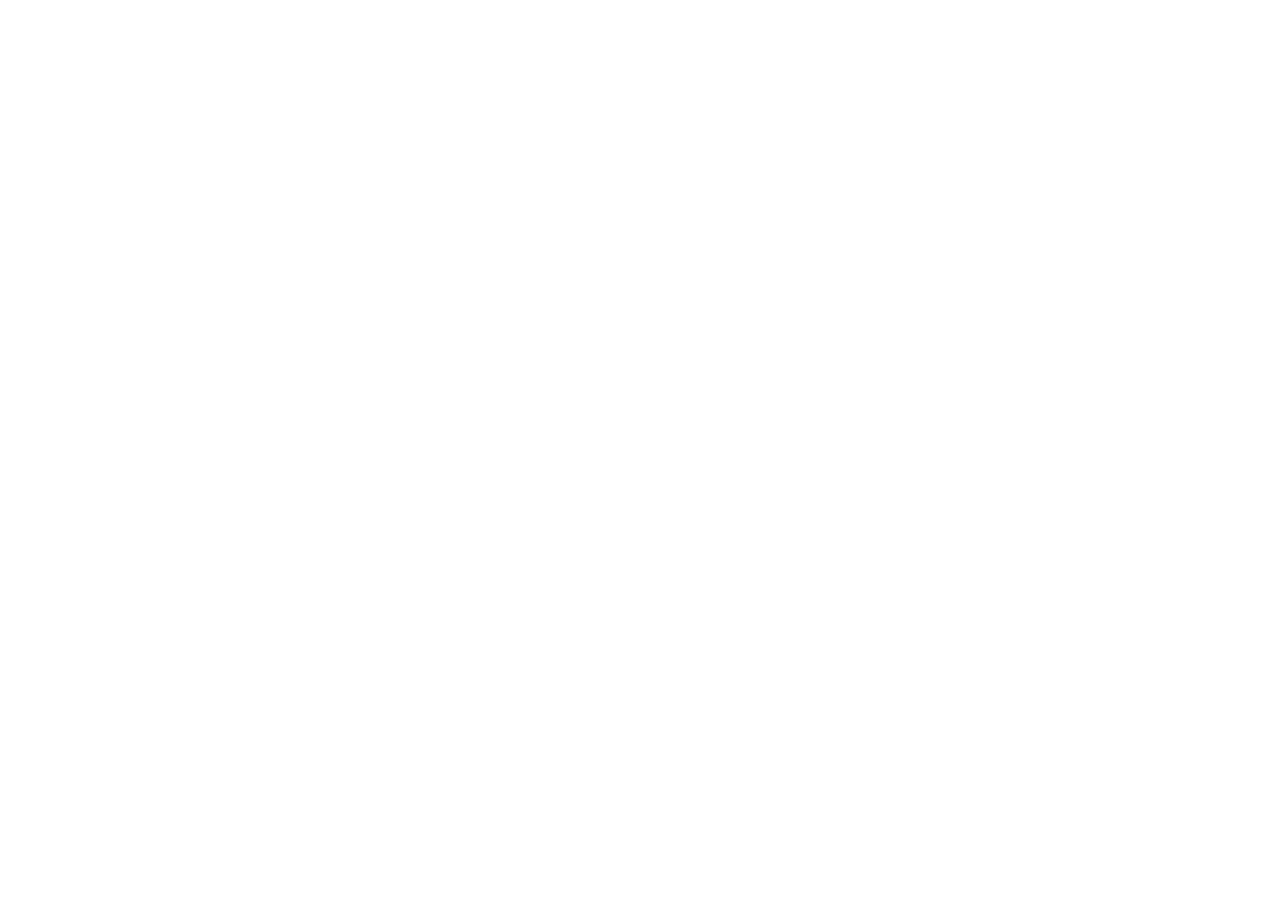
==== index.html @ e5170d85 "Add arquivos base" ====
<!DOCTYPE html>
<html lang="pt-br">
<head>
  <meta charset="UTF-8">
  <meta http-equiv="X-UA-Compatible" content="IE=edge">
  <meta name="viewport" content="width=device-width, initial-scale=1.0">
  <link rel="stylesheet" href="css/style.css">
  <title>Desenvolvimento web</title>
</head>
<body>
  
</body>
</html>
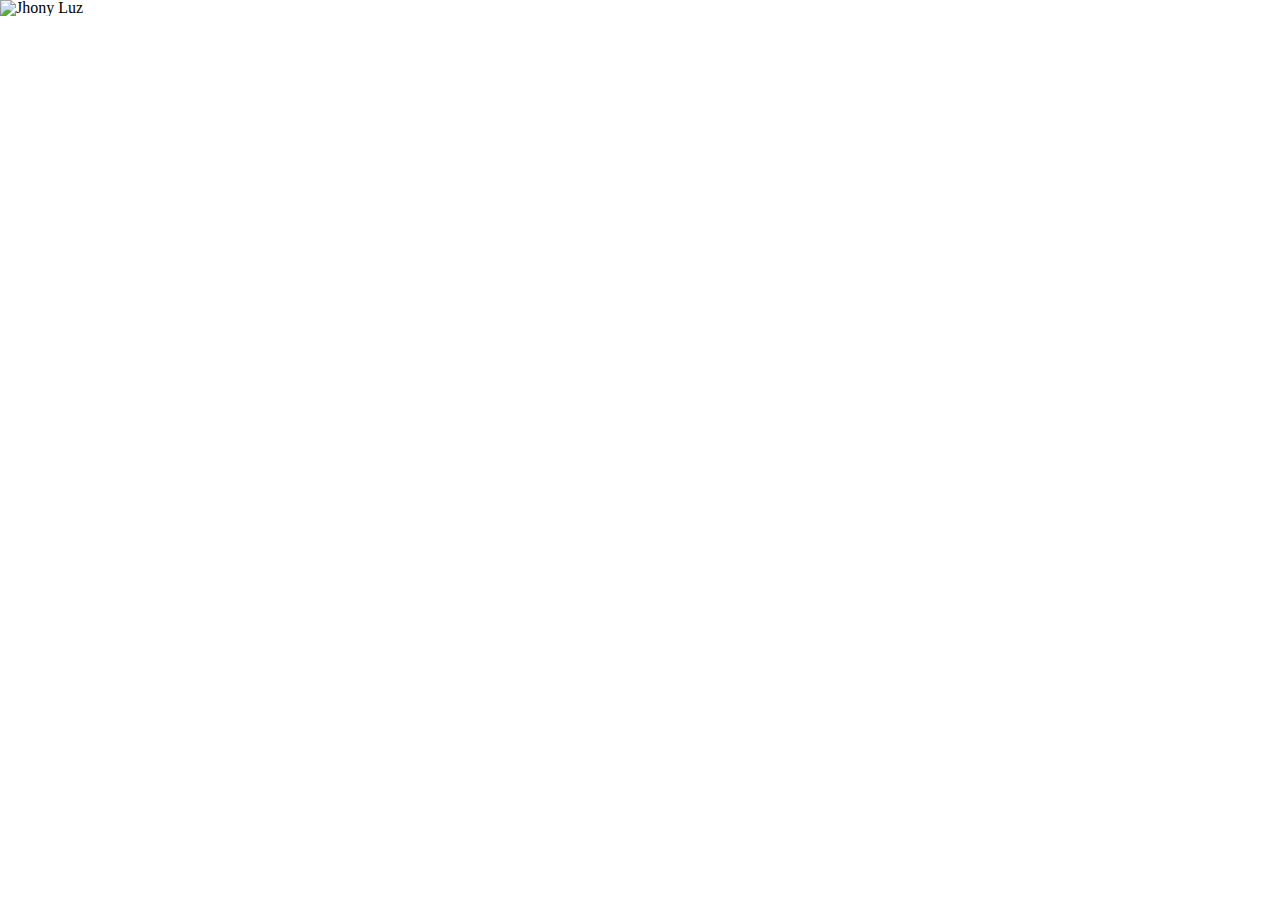
==== commit 74cbd8d4: "Add header" ====
--- a/index.html
+++ b/index.html
@@ -1,13 +1,23 @@
 <!DOCTYPE html>
 <html lang="pt-br">
-<head>
-  <meta charset="UTF-8">
-  <meta http-equiv="X-UA-Compatible" content="IE=edge">
-  <meta name="viewport" content="width=device-width, initial-scale=1.0">
-  <link rel="stylesheet" href="css/style.css">
-  <title>Desenvolvimento web</title>
-</head>
-<body>
-  
-</body>
-</html>+  <head>
+    <meta charset="UTF-8" />
+    <meta http-equiv="X-UA-Compatible" content="IE=edge" />
+    <meta name="viewport" content="width=device-width, initial-scale=1.0" />
+    <link rel="preconnect" href="https://fonts.googleapis.com" />
+    <link rel="preconnect" href="https://fonts.gstatic.com" crossorigin />
+    <link
+      href="https://fonts.googleapis.com/css2?family=Inter:wght@400;900&display=swap"
+      rel="stylesheet"
+    />
+    <link rel="stylesheet" href="css/reset.css" />
+    <link rel="stylesheet" href="css/style.css" />
+    <title>Portfolio Jhony luz</title>
+  </head>
+
+  <header class="perfil" >
+    <img class="img__perfil" src="https://github.com/JhonLight.png" alt="Jhony Luz" />
+  </header>
+
+  <body></body>
+</html>
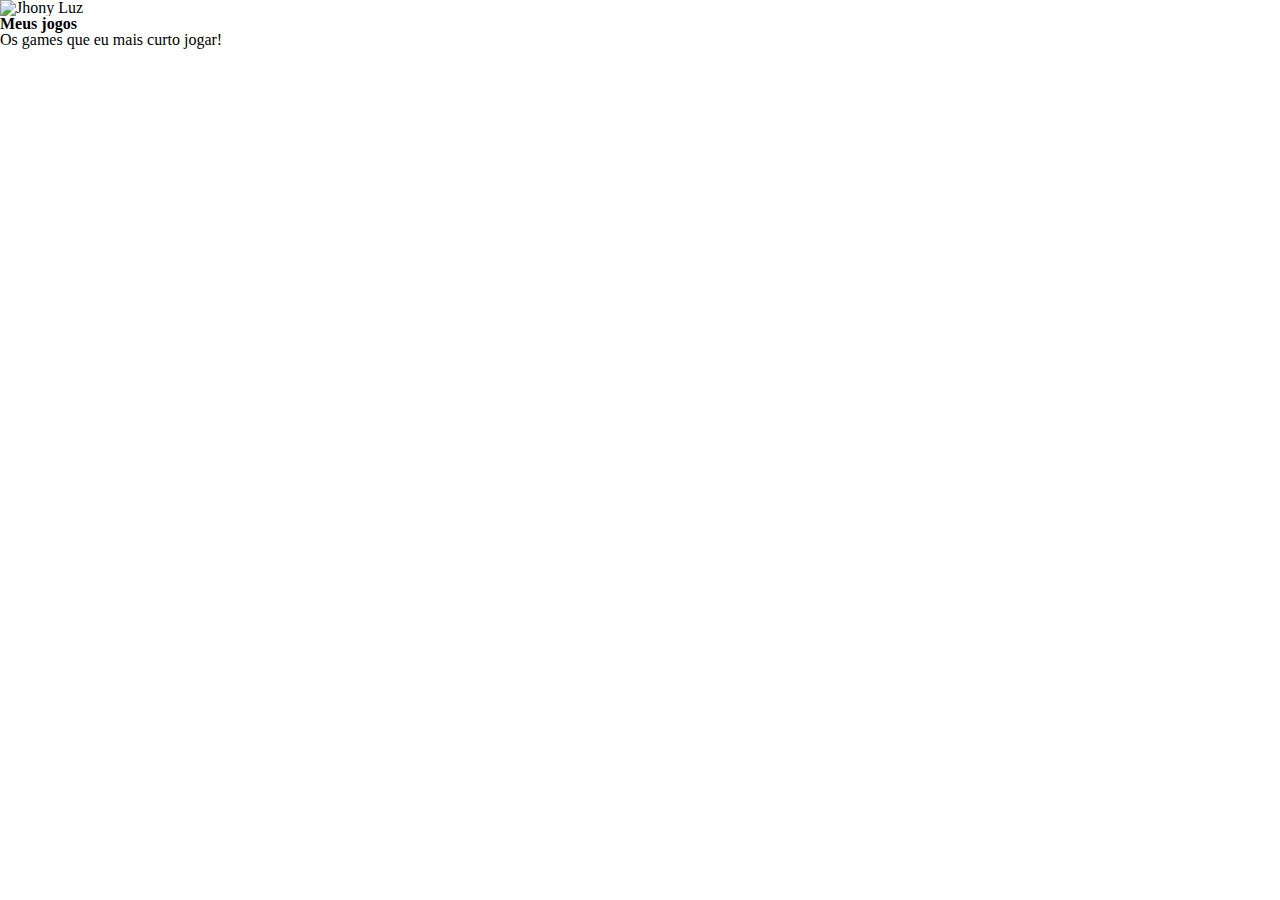
==== commit 6aa59786: "Html da seção dos projetos" ====
--- a/index.html
+++ b/index.html
@@ -15,9 +15,57 @@
     <title>Portfolio Jhony luz</title>
   </head>
 
-  <header class="perfil" >
-    <img class="img__perfil" src="https://github.com/JhonLight.png" alt="Jhony Luz" />
+  <header class="perfil">
+    <img
+      class="img__perfil"
+      src="https://github.com/JhonLight.png"
+      alt="Jhony Luz"
+    />
   </header>
 
+  <main >
+    <section >
+      <div >
+        <h2 >Meus jogos</h2>
+        <p >Os games que eu mais curto jogar!</p>
+
+        <ul >
+          <li>
+            <a
+              href=""
+              target="_blank"
+              rel="noopener noreferrer"
+              ><img
+                
+                src=""
+                alt=""
+            /></a>
+          </li>
+          <li>
+            <a
+              href=""
+              target="_blank"
+              rel="noopener noreferrer"
+              ><img
+                class=""
+                src=""
+                alt=""
+            /></a>
+          </li>
+          <li>
+            <a
+              href=""
+              target="_blank"
+              rel="noopener noreferrer"
+              ><img
+                class=""
+                src=""
+                alt=""
+            /></a>
+          </li>
+        </ul>
+      </div>
+    </section>
+  </main>
   <body></body>
 </html>
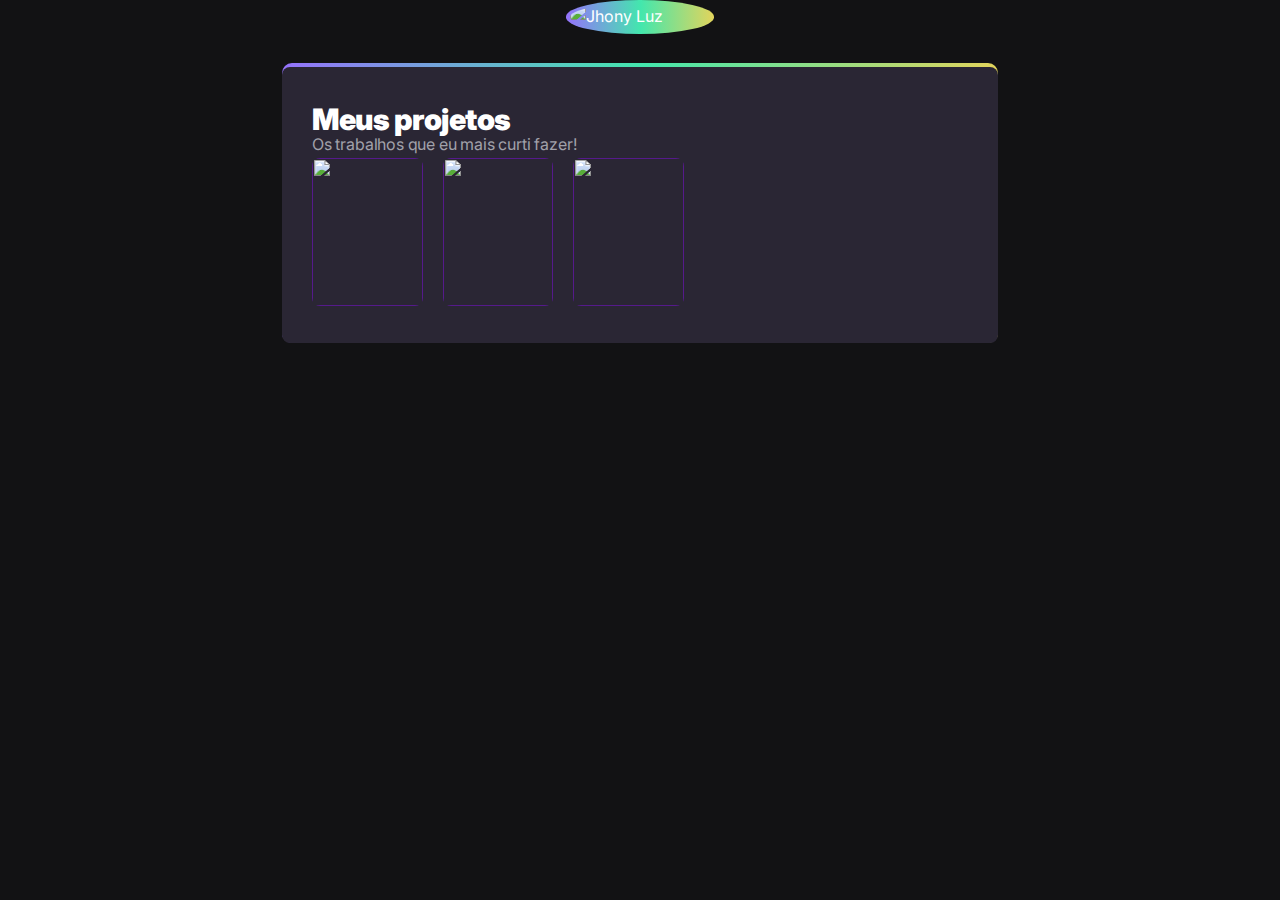
==== commit b303a700: "Css da sessão projetos" ====
--- a/index.html
+++ b/index.html
@@ -23,20 +23,20 @@
     />
   </header>
 
-  <main >
-    <section >
-      <div >
-        <h2 >Meus jogos</h2>
-        <p >Os games que eu mais curto jogar!</p>
+  <main class="main">
+    <section class="borda">
+      <div class="container">
+        <h2  class="titulo">Meus projetos</h2>
+        <p class="p">Os trabalhos que eu mais curti fazer!</p>
 
-        <ul >
+        <ul class="flex">
           <li>
             <a
               href=""
               target="_blank"
               rel="noopener noreferrer"
               ><img
-                
+              class="img__jogos"
                 src=""
                 alt=""
             /></a>
@@ -47,7 +47,7 @@
               target="_blank"
               rel="noopener noreferrer"
               ><img
-                class=""
+              class="img__jogos"
                 src=""
                 alt=""
             /></a>
@@ -58,7 +58,7 @@
               target="_blank"
               rel="noopener noreferrer"
               ><img
-                class=""
+              class="img__jogos"
                 src=""
                 alt=""
             /></a>
--- a/css/style.css
+++ b/css/style.css
@@ -0,0 +1,86 @@
+body {
+  height: 100vh;
+  background-image: url(../img/Fundo.svg);
+  background-position: top center;
+  /* BUSCA UMA MANEIRA DE DEIXA A IMG CENTRALIZADA*/
+  background-repeat: no-repeat;
+  background-size: 100% auto;
+  background-color: #121214;
+  font-family: 'Inter', sans-serif;
+  color: #ffffff;
+  line-height: 160%;
+}
+
+.perfil{
+  margin: auto;
+  box-sizing: border-box;
+  background-image: linear-gradient(90deg, #9572FC 0%, #43E7AD 50.52%, #E2D45C 100%);
+  width: 16.43vh;
+  border-radius: 50%;
+  display: flex;
+  padding: 4px;
+  transition: transform .3s;
+
+}
+
+
+.img__perfil{
+  width: 100%;
+  border-radius: 50%;
+  
+}
+
+.img__perfil:hover{
+  transform: scale(1.1);
+}
+
+.main {
+  max-width: 79.45vh;
+  width: 98%;
+  margin: 3.28vh auto;
+  display: grid;
+  gap: 3.28vh;
+ margin-bottom: 3.28vh;
+}
+
+.borda{
+  padding-top: 4px;
+  background-image: linear-gradient(90deg, #9572FC 0%, #43E7AD 50.52%, #E2D45C 100%);
+  border-radius: 10px;
+}
+
+.container{
+  background:#2A2634;
+  padding: 4.38vh 3.28vh 3.28vh;
+  border-radius: 8px;
+}
+
+.titulo {
+  font-weight: 900;
+  font-size: 3.28vh;
+  letter-spacing: -0.47px;
+  /* espaço entre as letras */
+}
+
+.p {
+  letter-spacing: -0.18px;
+  color: #A1A1AA;
+}
+
+.flex {
+  display: flex;
+  gap: 2.19vh;
+  flex-wrap: wrap;
+  
+}
+
+.img__jogos {
+  width: 12.32vh;
+  height: 16.43vh;
+  border-radius: 8px;
+  transition: transform .3s;
+}
+
+.img__jogos:hover {
+  transform: scale(1.1);
+}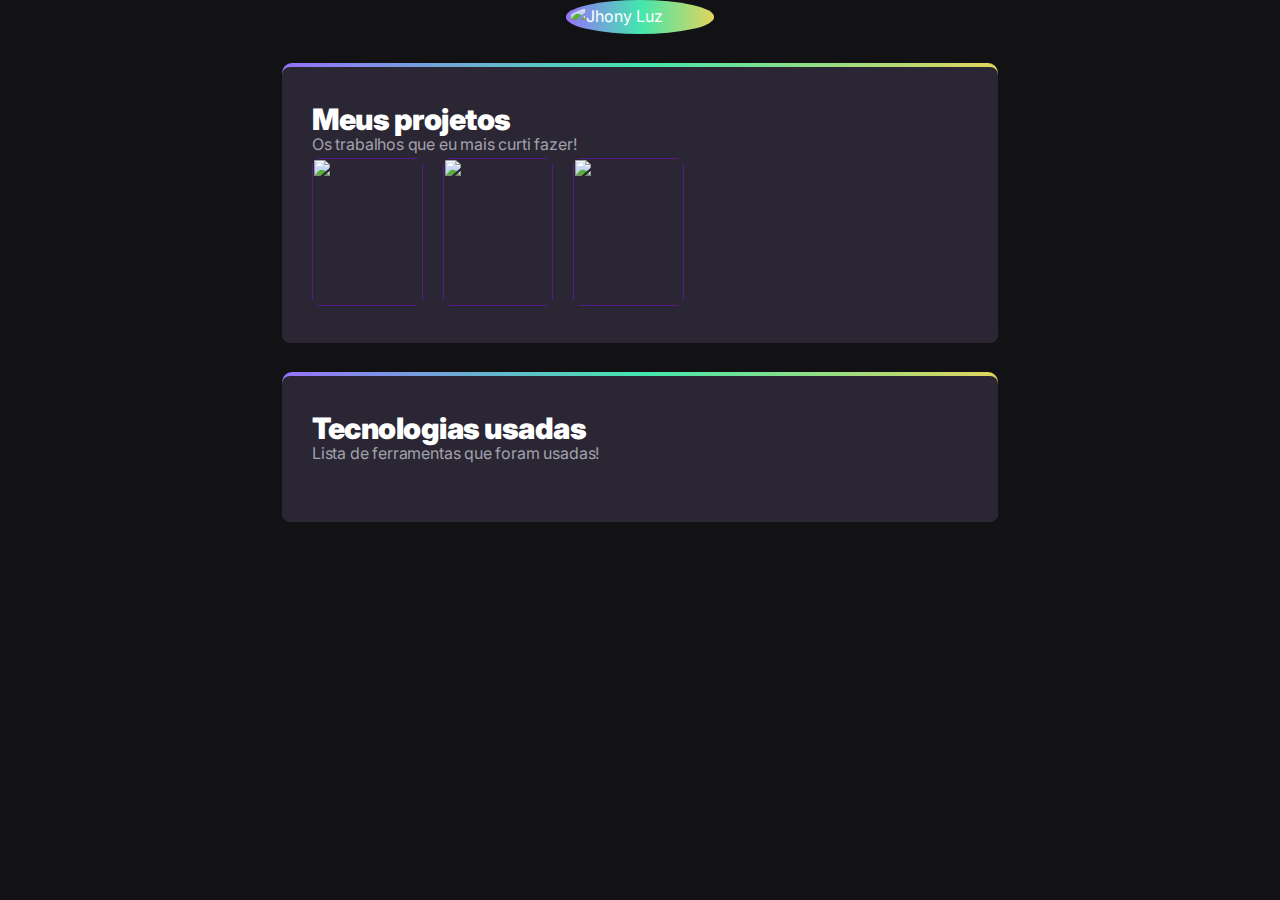
==== commit 80ba5d95: "Html da sessão de ferramentas" ====
--- a/index.html
+++ b/index.html
@@ -66,6 +66,49 @@
         </ul>
       </div>
     </section>
+
+    <section class="borda">
+      <div class="container">
+        <h2  class="titulo">Tecnologias usadas</h2>
+        <p class="p">Lista de ferramentas que foram usadas!</p>
+
+        <ul class="flex">
+          <li>
+            <a
+              href=""
+              target="_blank"
+              rel="noopener noreferrer"
+              ><img
+              class="img__canais"
+                src=""
+                alt=""
+            /></a>
+          </li>
+          <li>
+            <a
+              href=""
+              target="_blank"
+              rel="noopener noreferrer"
+              ><img
+              class="img__canais"
+                src=""
+                alt=""
+            /></a>
+          </li>
+          <li>
+            <a
+              href=""
+              target="_blank"
+              rel="noopener noreferrer"
+              ><img
+              class="img__canais"
+                src=""
+                alt=""
+            /></a>
+          </li>
+        </ul>
+      </div>
+    </section>
   </main>
   <body></body>
 </html>
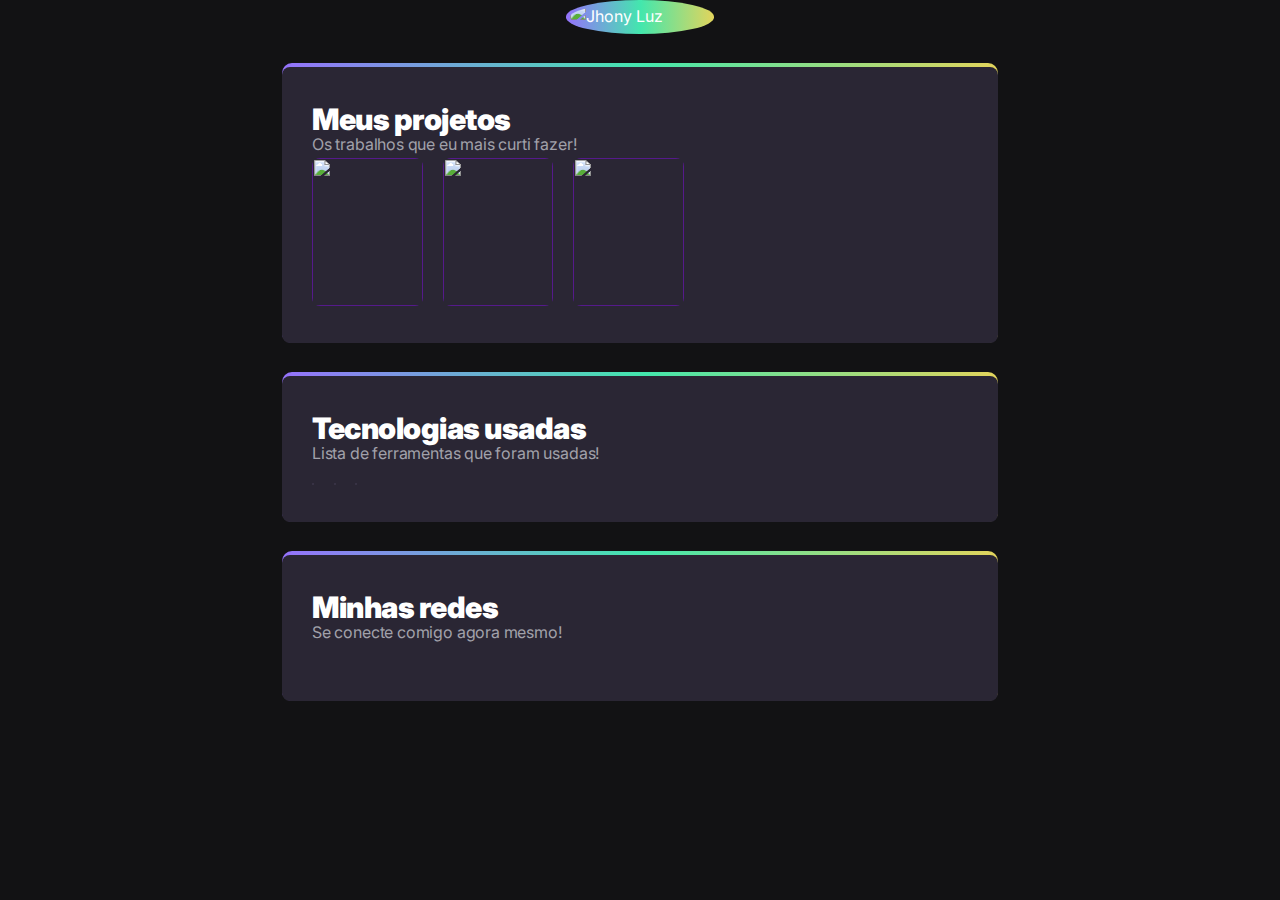
==== commit f784a7c1: "Html da sessão de redes sociais" ====
--- a/index.html
+++ b/index.html
@@ -14,6 +14,8 @@
     <link rel="stylesheet" href="css/style.css" />
     <title>Portfolio Jhony luz</title>
   </head>
+
+  <body>
 
   <header class="perfil">
     <img
@@ -109,6 +111,50 @@
         </ul>
       </div>
     </section>
+
+    <section class="borda">
+      <div class="container">
+        <h2  class="titulo">Minhas redes</h2>
+        <p class="p">Se conecte comigo agora mesmo!</p>
+
+        <ul class="flex">
+          <li>
+            <a
+              href=""
+              target="_blank"
+              rel="noopener noreferrer"
+              ><img
+              class="img__redes"
+                src=""
+                alt=""
+            /></a>
+          </li>
+          <li>
+            <a
+              href=""
+              target="_blank"
+              rel="noopener noreferrer"
+              ><img
+              class="img__redes"
+                src=""
+                alt=""
+            /></a>
+          </li>
+          <li>
+            <a
+              href=""
+              target="_blank"
+              rel="noopener noreferrer"
+              ><img
+              class="img__redes"
+                src=""
+                alt=""
+            /></a>
+          </li>
+        </ul>
+      </div>
+    </section>
+
   </main>
-  <body></body>
+  </body>
 </html>
--- a/css/style.css
+++ b/css/style.css
@@ -83,4 +83,15 @@
 
 .img__jogos:hover {
   transform: scale(1.1);
+}
+
+.img__canais {
+  border-radius: 50%;
+  width: 9.58vh;
+  border: 1px solid #443E54;
+  transition: transform .3s;
+}
+
+.img__canais:hover{
+  transform: scale(1.1);
 }